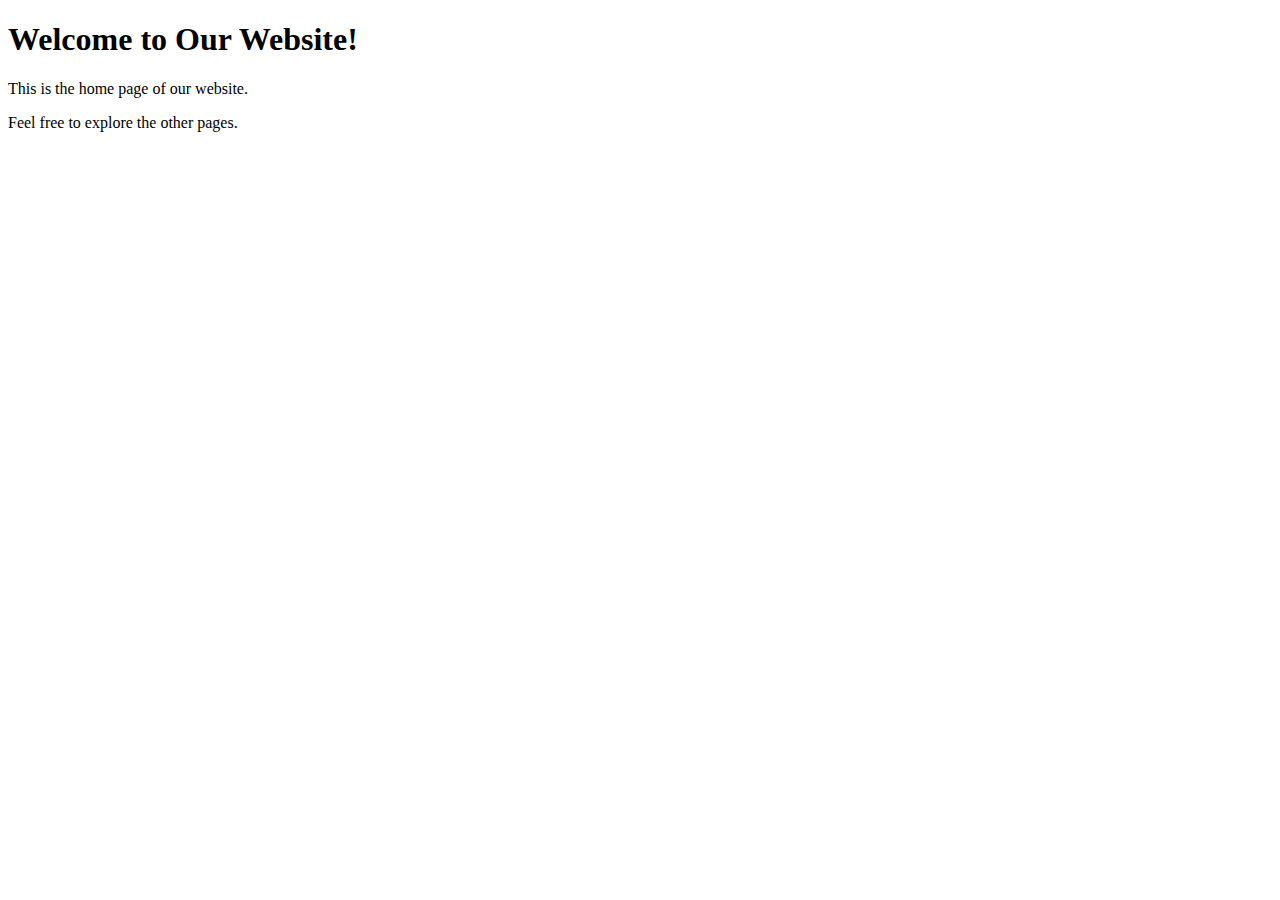
==== views/index.html @ 2b4be7de "Updating changes: Renamed, modified, deleted HTML files" ====
<!DOCTYPE html>
<html lang="en">
<head>
    <meta charset="UTF-8">
    <meta name="viewport" content="width=device-width, initial-scale=1.0">
    <title>Home</title>
</head>
<body>
    <h1>Welcome to Our Website!</h1>
    <p>This is the home page of our website.</p>
    <p>Feel free to explore the other pages.</p>
</body>
</html>
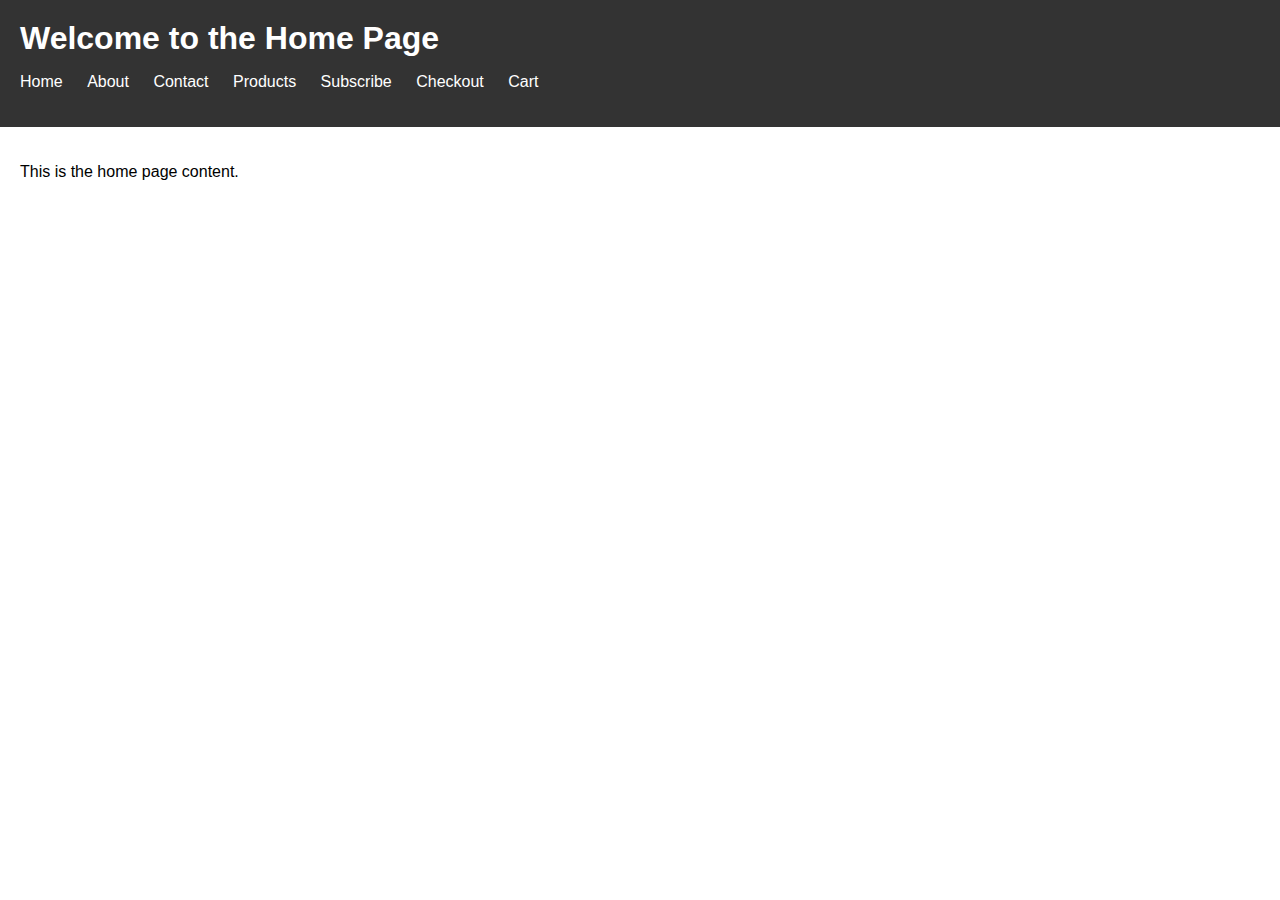
==== commit 99cd4086: "Add styles.css" ====
--- a/views/index.html
+++ b/views/index.html
@@ -1,13 +1,29 @@
+<!-- index.html -->
 <!DOCTYPE html>
 <html lang="en">
 <head>
     <meta charset="UTF-8">
     <meta name="viewport" content="width=device-width, initial-scale=1.0">
     <title>Home</title>
+    <link rel="stylesheet" href="styles.css">
 </head>
 <body>
-    <h1>Welcome to Our Website!</h1>
-    <p>This is the home page of our website.</p>
-    <p>Feel free to explore the other pages.</p>
+    <header>
+        <h1>Welcome to the Home Page</h1>
+        <nav>
+            <ul>
+                <li><a href="/">Home</a></li>
+                <li><a href="/about">About</a></li>
+                <li><a href="/contact">Contact</a></li>
+                <li><a href="/products">Products</a></li>
+                <li><a href="/subscribe">Subscribe</a></li>
+                <li><a href="/checkout">Checkout</a></li>
+                <li><a href="/cart">Cart</a></li>
+            </ul>
+        </nav>
+    </header>
+    <main>
+        <p>This is the home page content.</p>
+    </main>
 </body>
 </html>
--- a/views/styles.css
+++ b/views/styles.css
@@ -0,0 +1,78 @@
+/* styles.css */
+
+/* Body */
+body {
+    font-family: Arial, sans-serif;
+    margin: 0;
+    padding: 0;
+}
+
+/* Header */
+header {
+    background-color: #333;
+    color: #fff;
+    padding: 20px;
+}
+
+header h1 {
+    margin: 0;
+}
+
+/* Navigation */
+nav ul {
+    list-style-type: none;
+    padding: 0;
+}
+
+nav ul li {
+    display: inline;
+    margin-right: 20px;
+}
+
+nav ul li a {
+    color: #fff;
+    text-decoration: none;
+}
+
+nav ul li a:hover {
+    text-decoration: underline;
+}
+
+/* Main Content */
+main {
+    padding: 20px;
+}
+
+/* Form Styles (for checkout page) */
+form {
+    max-width: 400px;
+    margin: 0 auto;
+}
+
+form label {
+    display: block;
+    margin-bottom: 10px;
+}
+
+form input[type="text"],
+form input[type="email"],
+form textarea {
+    width: 100%;
+    padding: 10px;
+    margin-bottom: 10px;
+    border: 1px solid #ccc;
+    border-radius: 5px;
+}
+
+form button {
+    padding: 10px 20px;
+    background-color: #333;
+    color: #fff;
+    border: none;
+    border-radius: 5px;
+    cursor: pointer;
+}
+
+form button:hover {
+    background-color: #97c0d1;
+}
